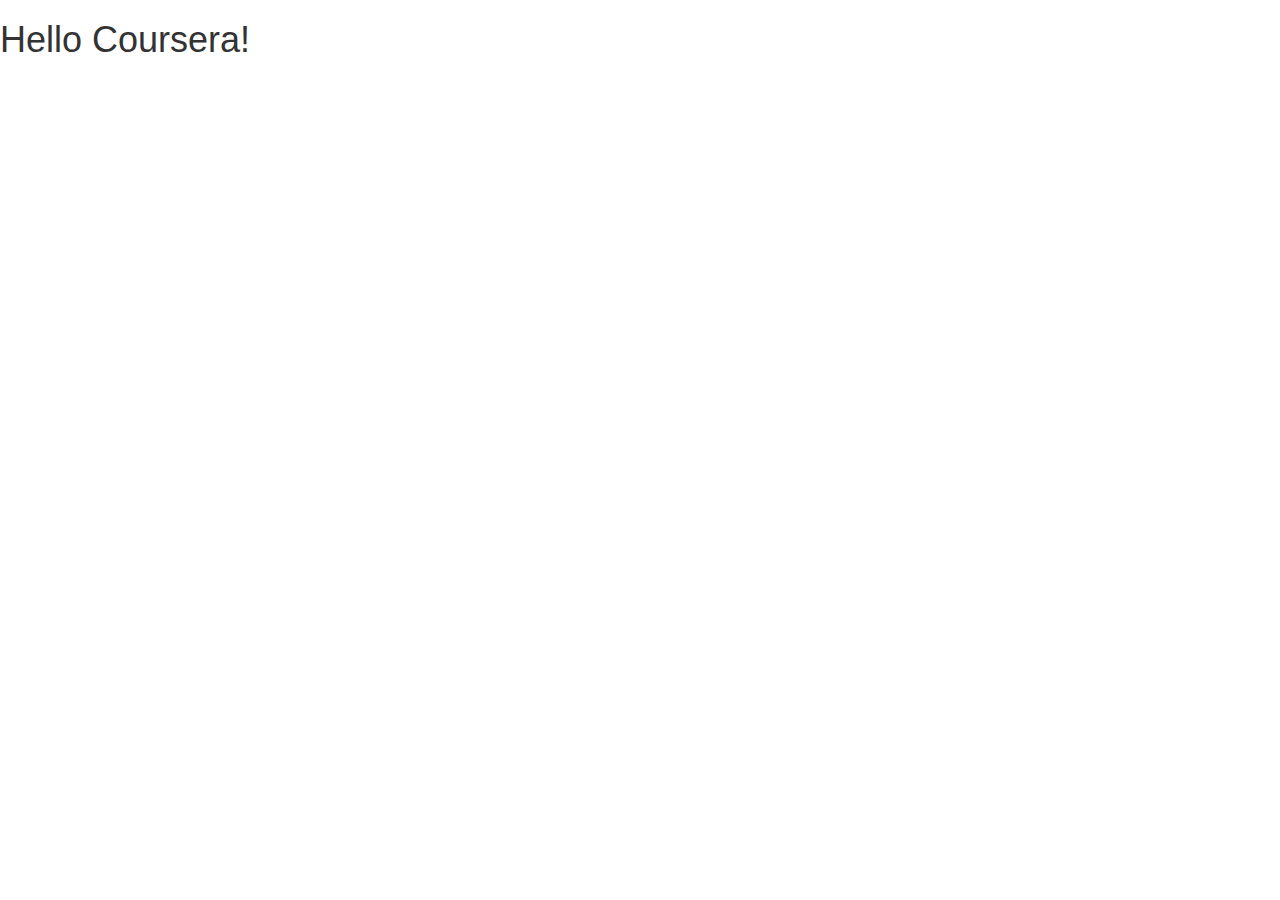
==== module3-solution/index.html @ 2bee502b "created files" ====
<!doctype html>
<html lang="en">
  <head>
    <meta charset="utf-8">
    <meta http-equiv="X-UA-Compatible" content="IE=edge">
    <meta name="viewport" content="width=device-width, initial-scale=1">

    <!-- HTML5 shim and Respond.js for IE8 support of HTML5 elements and media queries -->
    <!-- WARNING: Respond.js doesn't work if you view the page via file:// -->
    <!--[if lt IE 9]>
      <script src="https://oss.maxcdn.com/html5shiv/3.7.2/html5shiv.min.js"></script>
      <script src="https://oss.maxcdn.com/respond/1.4.2/respond.min.js"></script>
    <![endif]-->

    <title>Boostrap Starter Page</title>
    <link rel="stylesheet" href="css/bootstrap.min.css">
    <link rel="stylesheet" href="css/styles.css">
  </head>
<body>

  <h1>Hello Coursera!</h1>

  <!-- jQuery (Bootstrap JS plugins depend on it) -->
  <script src="js/jquery-1.11.3.min.js"></script>
  <script src="js/bootstrap.min.js"></script>
  <script src="js/script.js"></script>
</body>
</html>
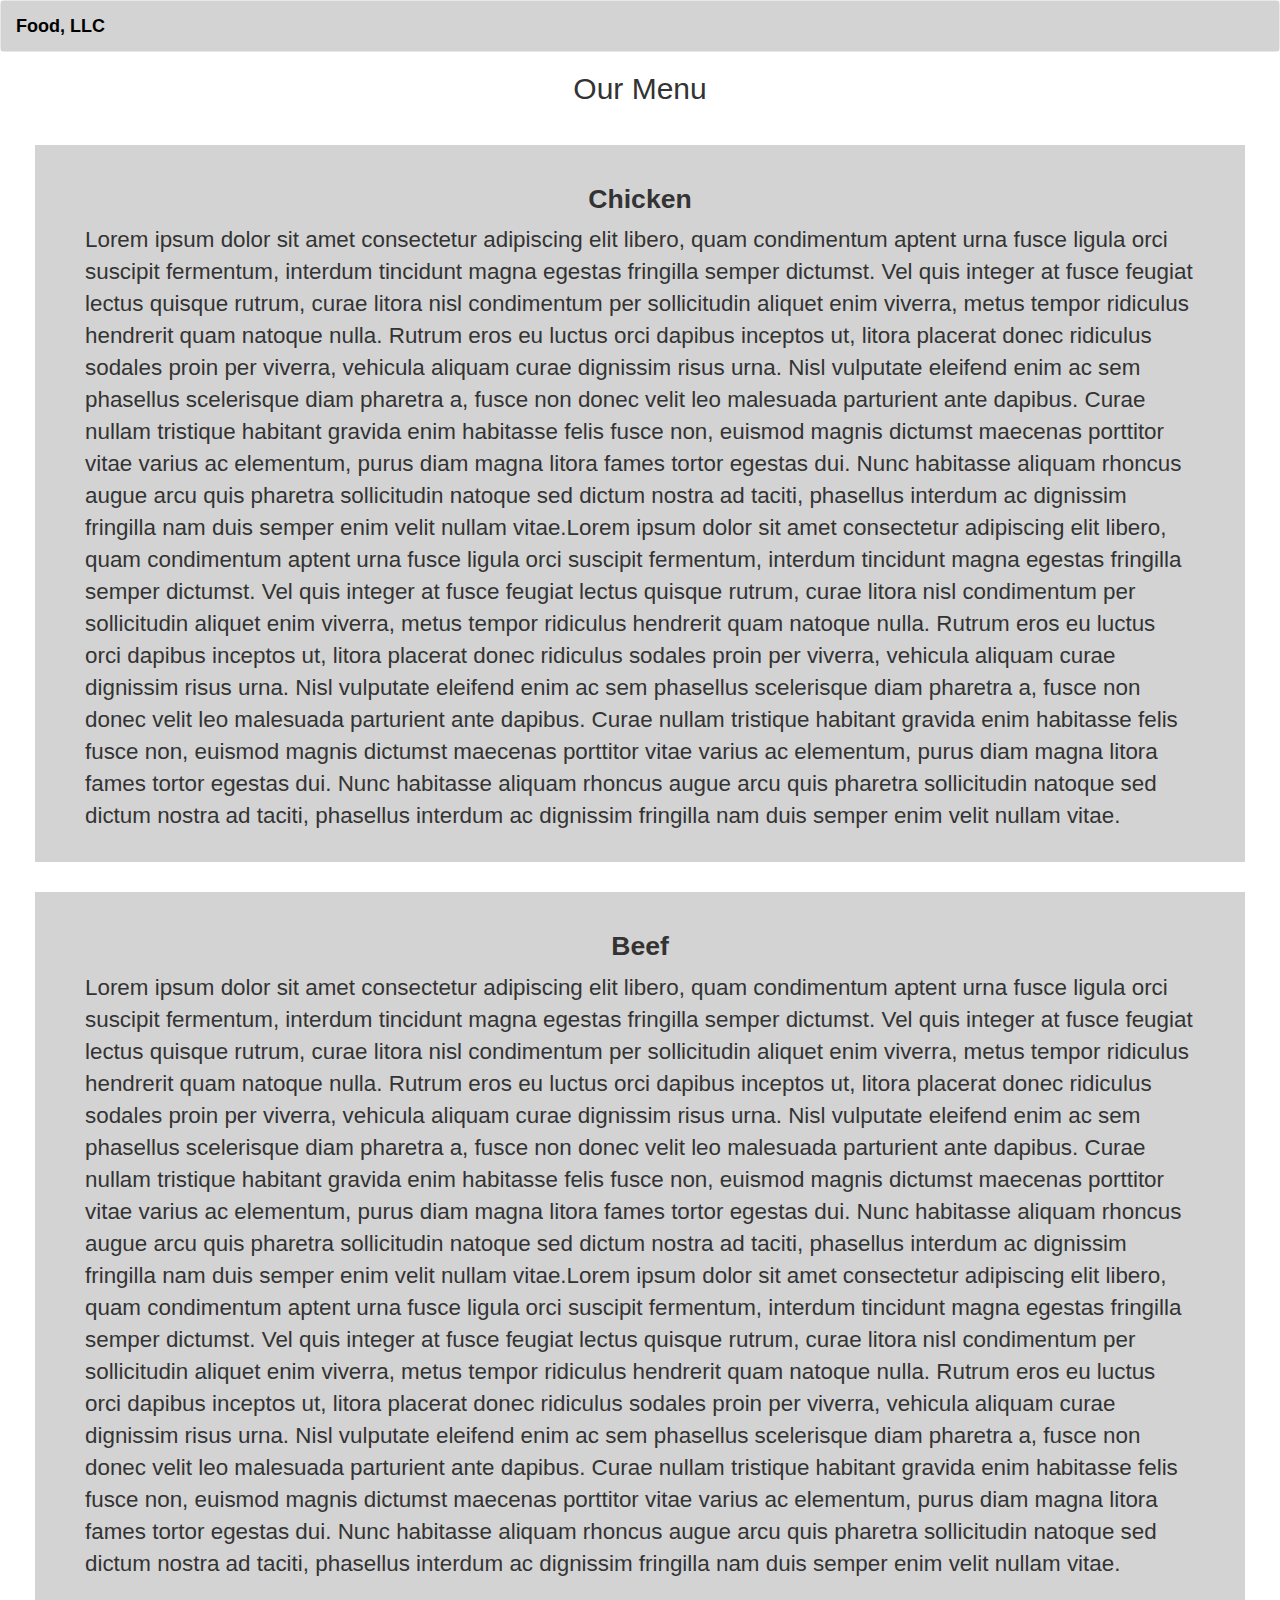
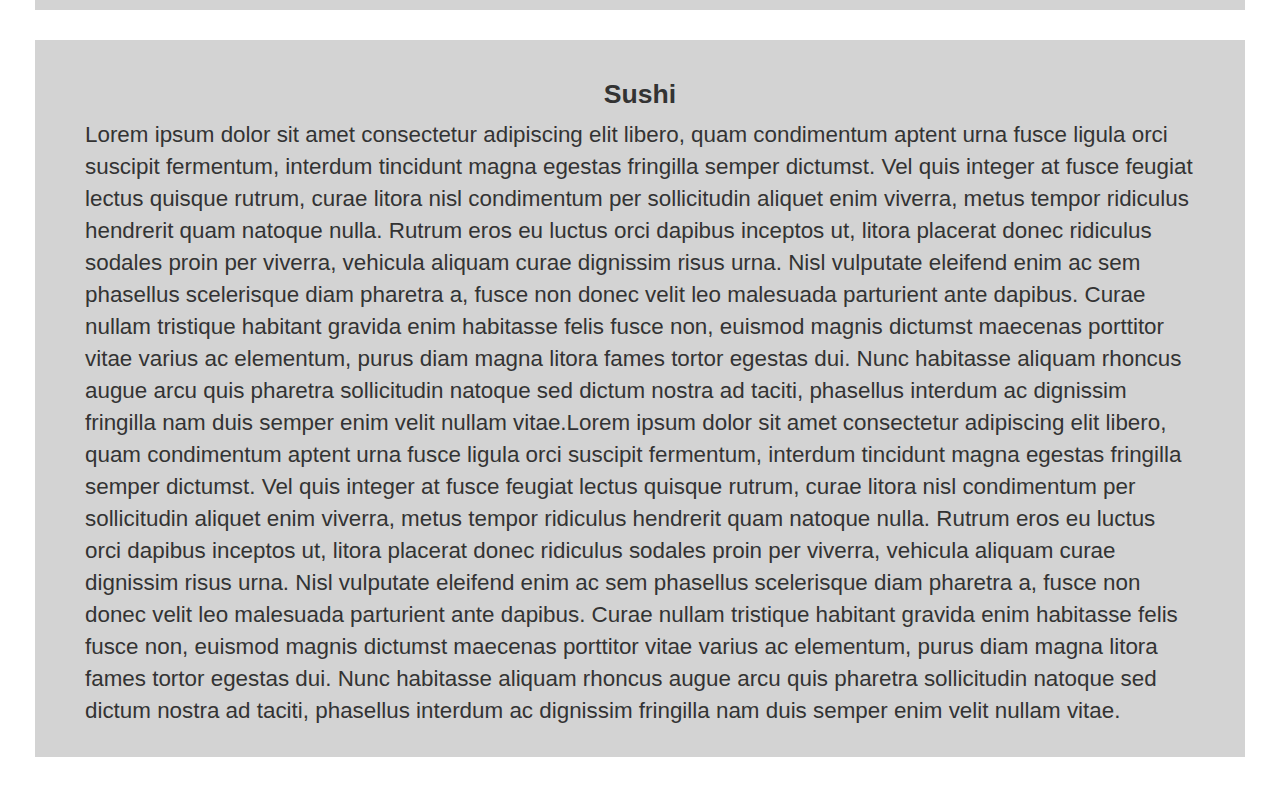
==== commit 0e369c0d: "module 3 assignment complete" ====
--- a/module3-solution/index.html
+++ b/module3-solution/index.html
@@ -12,13 +12,62 @@
       <script src="https://oss.maxcdn.com/respond/1.4.2/respond.min.js"></script>
     <![endif]-->
 
-    <title>Boostrap Starter Page</title>
+    <title>Assignment Solution for Module 3</title>
     <link rel="stylesheet" href="css/bootstrap.min.css">
     <link rel="stylesheet" href="css/styles.css">
   </head>
 <body>
+  <header>
+    <nav class="navbar navbar-default">
+      <div class="container-fluid">
+        <!-- Brand and toggle get grouped for better mobile display -->
+        <div class="navbar-header">
+          <button type="button" class="navbar-toggle collapsed" data-toggle="collapse" data-target="#bs-example-navbar-collapse-1" aria-expanded="false">
+            <span class="sr-only">Toggle navigation</span>
+            <span class="icon-bar"></span>
+            <span class="icon-bar"></span>
+            <span class="icon-bar"></span>
+          </button>
+          <a class="navbar-brand" href="index.html">Food, LLC</a>
+        </div>
+    
+        <div class="collapse navbar-collapse" id="bs-example-navbar-collapse-1">
+          <ul class="nav navbar-nav">
+            <li class="visible-xs"><a href="#">Chicken</a></li>
+            <li class="visible-xs"><a href="#">Beef</a></li>
+            <li class="visible-xs"><a href="#">Sushi</a></li>
+          </ul>
+        </div><!-- /.navbar-collapse -->
+      </div><!-- /.container-fluid -->
+    </nav>
+    
+     
+  </header>
+  <div id="main-content">
+  <h2 class="text-center">Our Menu</h2>
 
-  <h1>Hello Coursera!</h1>
+  <section class="row">
+    <div class="col-md-12 col-sm-12 col-xs-12">
+      <h3 class="text-center">Chicken</h3>
+      <p>Lorem ipsum dolor sit amet consectetur adipiscing elit libero, quam condimentum aptent urna fusce ligula orci suscipit fermentum, interdum tincidunt magna egestas fringilla semper dictumst. Vel quis integer at fusce feugiat lectus quisque rutrum, curae litora nisl condimentum per sollicitudin aliquet enim viverra, metus tempor ridiculus hendrerit quam natoque nulla. Rutrum eros eu luctus orci dapibus inceptos ut, litora placerat donec ridiculus sodales proin per viverra, vehicula aliquam curae dignissim risus urna. Nisl vulputate eleifend enim ac sem phasellus scelerisque diam pharetra a, fusce non donec velit leo malesuada parturient ante dapibus. Curae nullam tristique habitant gravida enim habitasse felis fusce non, euismod magnis dictumst maecenas porttitor vitae varius ac elementum, purus diam magna litora fames tortor egestas dui. Nunc habitasse aliquam rhoncus augue arcu quis pharetra sollicitudin natoque sed dictum nostra ad taciti, phasellus interdum ac dignissim fringilla nam duis semper enim velit nullam vitae.Lorem ipsum dolor sit amet consectetur adipiscing elit libero, quam condimentum aptent urna fusce ligula orci suscipit fermentum, interdum tincidunt magna egestas fringilla semper dictumst. Vel quis integer at fusce feugiat lectus quisque rutrum, curae litora nisl condimentum per sollicitudin aliquet enim viverra, metus tempor ridiculus hendrerit quam natoque nulla. Rutrum eros eu luctus orci dapibus inceptos ut, litora placerat donec ridiculus sodales proin per viverra, vehicula aliquam curae dignissim risus urna. Nisl vulputate eleifend enim ac sem phasellus scelerisque diam pharetra a, fusce non donec velit leo malesuada parturient ante dapibus. Curae nullam tristique habitant gravida enim habitasse felis fusce non, euismod magnis dictumst maecenas porttitor vitae varius ac elementum, purus diam magna litora fames tortor egestas dui. Nunc habitasse aliquam rhoncus augue arcu quis pharetra sollicitudin natoque sed dictum nostra ad taciti, phasellus interdum ac dignissim fringilla nam duis semper enim velit nullam vitae. </p>
+    </div>
+
+    <div class="col-md-12 col-sm-12 col-xs-12">
+      <h3 class="text-center">Beef</h3>
+      <p>Lorem ipsum dolor sit amet consectetur adipiscing elit libero, quam condimentum aptent urna fusce ligula orci suscipit fermentum, interdum tincidunt magna egestas fringilla semper dictumst. Vel quis integer at fusce feugiat lectus quisque rutrum, curae litora nisl condimentum per sollicitudin aliquet enim viverra, metus tempor ridiculus hendrerit quam natoque nulla. Rutrum eros eu luctus orci dapibus inceptos ut, litora placerat donec ridiculus sodales proin per viverra, vehicula aliquam curae dignissim risus urna. Nisl vulputate eleifend enim ac sem phasellus scelerisque diam pharetra a, fusce non donec velit leo malesuada parturient ante dapibus. Curae nullam tristique habitant gravida enim habitasse felis fusce non, euismod magnis dictumst maecenas porttitor vitae varius ac elementum, purus diam magna litora fames tortor egestas dui. Nunc habitasse aliquam rhoncus augue arcu quis pharetra sollicitudin natoque sed dictum nostra ad taciti, phasellus interdum ac dignissim fringilla nam duis semper enim velit nullam vitae.Lorem ipsum dolor sit amet consectetur adipiscing elit libero, quam condimentum aptent urna fusce ligula orci suscipit fermentum, interdum tincidunt magna egestas fringilla semper dictumst. Vel quis integer at fusce feugiat lectus quisque rutrum, curae litora nisl condimentum per sollicitudin aliquet enim viverra, metus tempor ridiculus hendrerit quam natoque nulla. Rutrum eros eu luctus orci dapibus inceptos ut, litora placerat donec ridiculus sodales proin per viverra, vehicula aliquam curae dignissim risus urna. Nisl vulputate eleifend enim ac sem phasellus scelerisque diam pharetra a, fusce non donec velit leo malesuada parturient ante dapibus. Curae nullam tristique habitant gravida enim habitasse felis fusce non, euismod magnis dictumst maecenas porttitor vitae varius ac elementum, purus diam magna litora fames tortor egestas dui. Nunc habitasse aliquam rhoncus augue arcu quis pharetra sollicitudin natoque sed dictum nostra ad taciti, phasellus interdum ac dignissim fringilla nam duis semper enim velit nullam vitae. </p>
+    </div>
+
+    <div class="col-md-12 col-sm-12 col-xs-12">
+      <h3 class="text-center">Sushi</h3>
+      <p>Lorem ipsum dolor sit amet consectetur adipiscing elit libero, quam condimentum aptent urna fusce ligula orci suscipit fermentum, interdum tincidunt magna egestas fringilla semper dictumst. Vel quis integer at fusce feugiat lectus quisque rutrum, curae litora nisl condimentum per sollicitudin aliquet enim viverra, metus tempor ridiculus hendrerit quam natoque nulla. Rutrum eros eu luctus orci dapibus inceptos ut, litora placerat donec ridiculus sodales proin per viverra, vehicula aliquam curae dignissim risus urna. Nisl vulputate eleifend enim ac sem phasellus scelerisque diam pharetra a, fusce non donec velit leo malesuada parturient ante dapibus. Curae nullam tristique habitant gravida enim habitasse felis fusce non, euismod magnis dictumst maecenas porttitor vitae varius ac elementum, purus diam magna litora fames tortor egestas dui. Nunc habitasse aliquam rhoncus augue arcu quis pharetra sollicitudin natoque sed dictum nostra ad taciti, phasellus interdum ac dignissim fringilla nam duis semper enim velit nullam vitae.Lorem ipsum dolor sit amet consectetur adipiscing elit libero, quam condimentum aptent urna fusce ligula orci suscipit fermentum, interdum tincidunt magna egestas fringilla semper dictumst. Vel quis integer at fusce feugiat lectus quisque rutrum, curae litora nisl condimentum per sollicitudin aliquet enim viverra, metus tempor ridiculus hendrerit quam natoque nulla. Rutrum eros eu luctus orci dapibus inceptos ut, litora placerat donec ridiculus sodales proin per viverra, vehicula aliquam curae dignissim risus urna. Nisl vulputate eleifend enim ac sem phasellus scelerisque diam pharetra a, fusce non donec velit leo malesuada parturient ante dapibus. Curae nullam tristique habitant gravida enim habitasse felis fusce non, euismod magnis dictumst maecenas porttitor vitae varius ac elementum, purus diam magna litora fames tortor egestas dui. Nunc habitasse aliquam rhoncus augue arcu quis pharetra sollicitudin natoque sed dictum nostra ad taciti, phasellus interdum ac dignissim fringilla nam duis semper enim velit nullam vitae. </p>
+    </div>
+
+    
+
+  
+   
+  </section>
+  </div> <!-- end of main content -->
 
   <!-- jQuery (Bootstrap JS plugins depend on it) -->
   <script src="js/jquery-1.11.3.min.js"></script>
--- a/module3-solution/css/styles.css
+++ b/module3-solution/css/styles.css
@@ -0,0 +1,52 @@
+#main-content{
+    margin-left: 50px;
+    margin-right: 50px;
+}
+
+.container-fluid {
+    background-color: lightgray;
+}
+
+.row {
+    margin-top: 40px;
+}
+
+.row>div {
+    background-color: lightgray;
+    margin-bottom: 30px;
+    padding: 20px 50px 20px 50px;
+}
+
+p{
+    font-size: 1.6em;
+}
+
+
+h3 {
+    font-weight: bold;
+    font-size: 1.9em;
+}
+
+li {
+    background-color: white;
+    margin: 5px 5px 5px 5px;
+}
+
+.navbar-default .navbar-brand {
+    color: black;
+    font-weight: bold;
+}
+
+.navbar-default .navbar-nav>li>a {
+    color: black;
+}
+
+@media (max-width: 767px) {
+    p{ 
+        font-size: 1.3em;
+    }
+
+    .row>div {
+        padding: 10px 25px 10px 25px;
+    }
+}